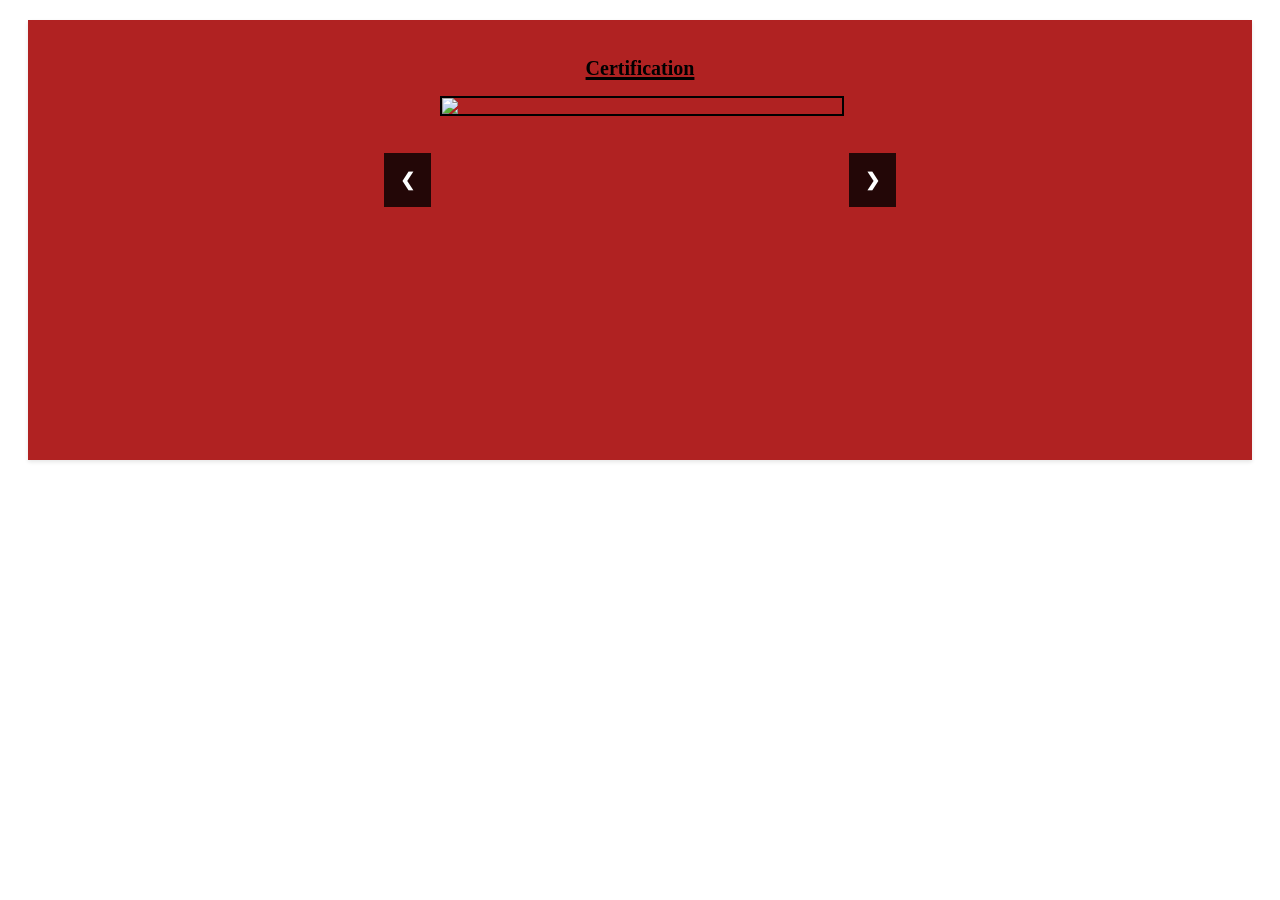
==== Mon portefolio/cerification.html @ baba9557 "Add files via upload" ====
<!DOCTYPE html>
<html lang="fr">

<head>
    <meta charset="UTF-8">
    <meta name="viewport" content="width=device-width, initial-scale=1.0">
    <title>Certification</title>
    <style>
        .certification {

            height: 400px;
            margin: 20px;
            padding: 20px;
            background-color: rgb(176, 34, 34);
            box-shadow: 0 2px 4px rgba(0, 0, 0, 0.1);
        }

        .titre-certificat {
            text-align: center;
            font-size: 20px;
            font-weight: bold;
            text-decoration: underline 3px;
        }

        .certificat-container {
            position: relative;
            width: 400px;
            margin: 0 auto;
            max-height: 250px;
        }

        .certificat-image {
            width: 100%;
            display: none;
            border: solid 2px black;
        }

        .active {
            display: block;
            max-height: 250px;

        }

        .prev,
        .next {
            cursor: pointer;
            position: absolute;
            top: 20%;
            padding: 16px;
            color: white;
            font-weight: bold;
            font-size: 18px;
            background-color: rgba(0, 0, 0, 0.8);
            border: none;
            transform: translateY(-50%);
        }

        .next {
            right: 0;
            margin-right: 30%;
        }

        .prev {
            left: 0;
            margin-left: 30%;
        }
    </style>
</head>

<body>

    <div class="certification">

        <h2 class="titre-certificat" Mes certification> Certification</h2>


        <div class="certificat-container">

            <img src="/assets/images/person-svgrepo-com.svg" class="certificat-image active">
            <img src="/assets/images/image_secondaire.jpg" class="certificat-image">
            <img src="/assets/images/think-svgrepo-com.svg" class="certificat-image">


        </div>

        <div class="certificat-boutton">

            <button class="prev">&#10094;</button>
            <button class="next">&#10095;</button>

        </div>


    </div>


    <script>
        let currentSlide = 0;
        const slides = document.getElementsByClassName("certificat-image");

        function showSlide(n) {
            // Masquer toutes les images
            for (let i = 0; i < slides.length; i++) {
                slides[i].classList.remove("active");
            }

            // Gérer le dépassement d'index
            if (n >= slides.length) currentSlide = 0;
            if (n < 0) currentSlide = slides.length - 1;

            // Afficher l'image courante
            slides[currentSlide].classList.add("active");
        }

        // Gestionnaires d'événements pour les flèches
        document.querySelector(".prev").addEventListener("click", () => {
            currentSlide--;
            showSlide(currentSlide);
        });

        document.querySelector(".next").addEventListener("click", () => {
            currentSlide++;
            showSlide(currentSlide);
        });
    </script>
</body>

</html>
</div>

</html>
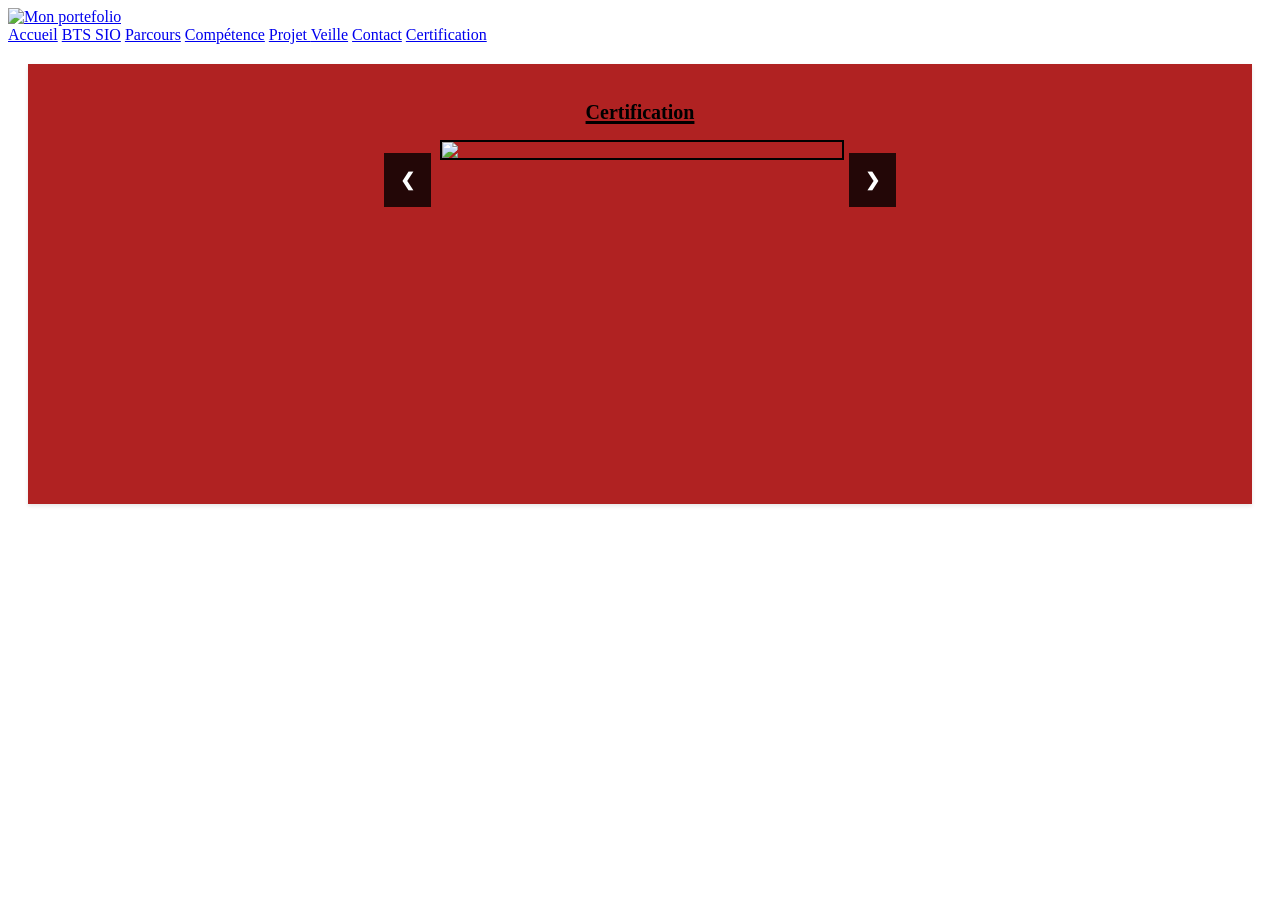
==== commit 8a52fe62: "Add files via upload" ====
--- a/Mon portefolio/cerification.html
+++ b/Mon portefolio/cerification.html
@@ -68,6 +68,37 @@
 </head>
 
 <body>
+    
+
+
+
+     <header>
+
+
+
+        <nav class="navbar">
+
+            <div class="logo">
+                <a href="/index.html"> <img src="" alt="Mon portefolio"></a>
+
+            </div>
+
+            <div class="nav">
+
+                <a href="/index.html">Accueil</a>
+                <a href="/bts.html">BTS SIO</a>
+                <a href="/parcours.html">Parcours</a>
+                <a href="/competence.html">Compétence</a>
+                <a href="/projet.html">Projet </a>
+                <a href="/veille.html">Veille</a>
+                <a href="/contact.html">Contact</a>
+                <a href="/cerification.html">Certification</a>
+
+
+            </div>
+        </nav>
+
+    </header>
 
     <div class="certification">
 
